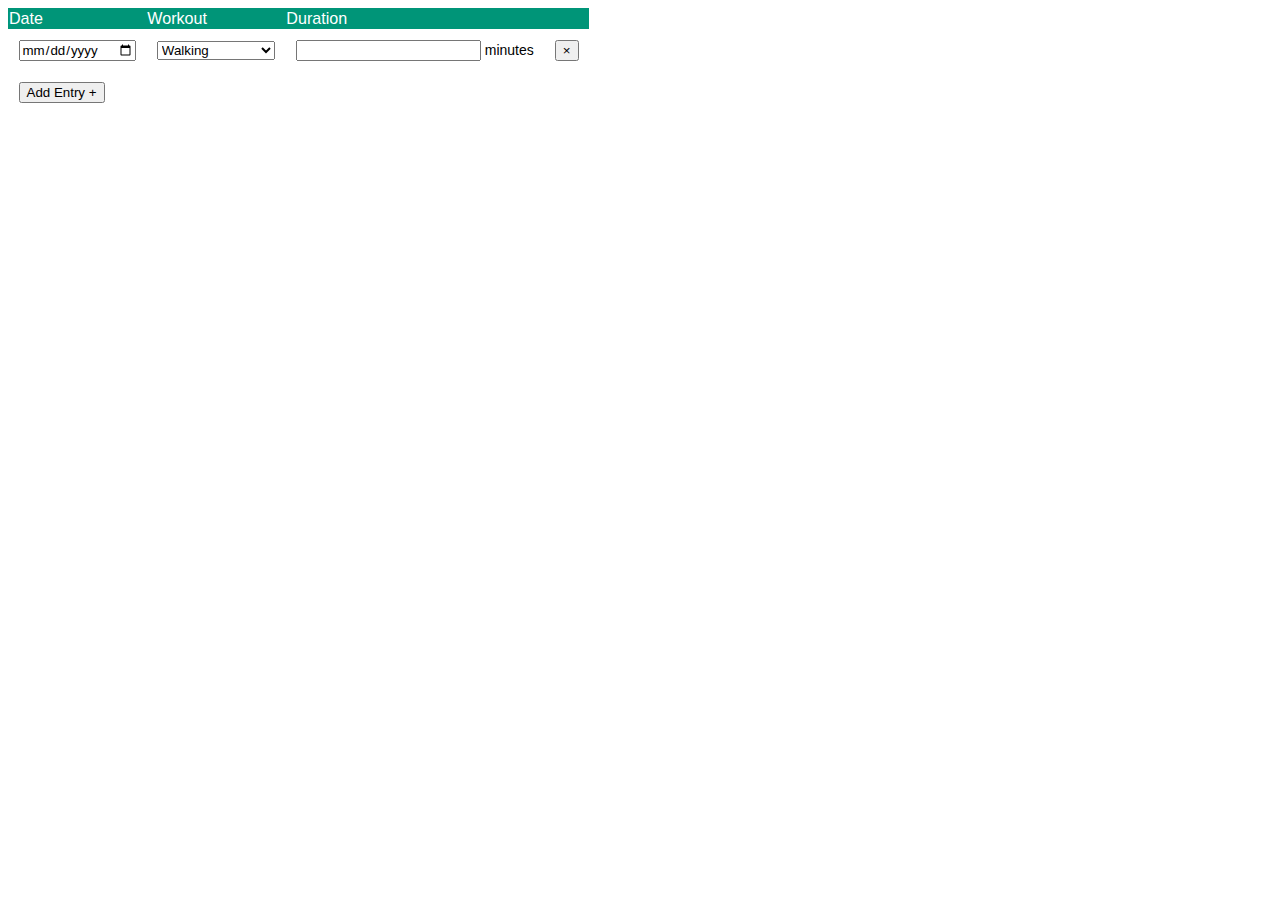
==== index.html @ 2f27e467 "Add basic structure to HTML and style" ====
<!DOCTYPE html>
<html lang="en">
<head>
    <meta charset="UTF-8">
    <meta name="viewport" content="width=device-width, initial-scale=1.0">
    <title>Workout Tracker</title>
    <link rel="stylesheet" href="style.css">
    <script src="app.js" type="module"></script>
</head>
<body>
    <div id="app">
        <table class="tracker">
            <thead>
                <tr>
                    <th>Date</th>
                    <th>Workout</th>
                    <th>Duration</th>
                    <th></th>
                </tr>
            </thead>

            <tbody class="entries">
                <tr class="tracker-row">
                    <td>
                        <input type="date" class="tracker-date">
                    </td>
                    <td>
                        <select class="trakcer-workout">
                            <option value="walking">Walking</option>
                            <option value="running">Running</option>
                            <option value="outdoor-cycling">Outdoor Cycling</option>
                            <option value="indoor-cycling">Indoor Cycling</option>
                            <option value="swimming">Swimming</option>
                            <option value="yoga">Yoga</option>
                        </select>
                    </td>
                    <td>
                        <input type="number" class="tracker-duration">
                        <span class="tracker-text">minutes</span>
                    </td>
                    <td>
                        <button type="button" class="tracker-button">&times;</button>
                    </td>
                </tr>
            </tbody>

            <tbody>
                <tr class="tracker-row tracker-row-add">
                    <td colspan="4">
                        <button type="button" class="tracker-add">Add Entry &plus;</button>
                    </td>
                </tr>
            </tbody>
        </table>
    </div>
</body>
</html>
---- style.css ----
.tracker {
    font-size: 14px;
    border-collapse: collapse;
}

.tracker,
.tracker * {
    font-family: sans-serif;
}

.tracker th {
    font-size: 1.15em;
    text-align: left;
    font-weight: normal;
    color: #ffffff;
    background: #009578;
}

.tracker .th,
.tracker td {
    padding: 0.75em;
}
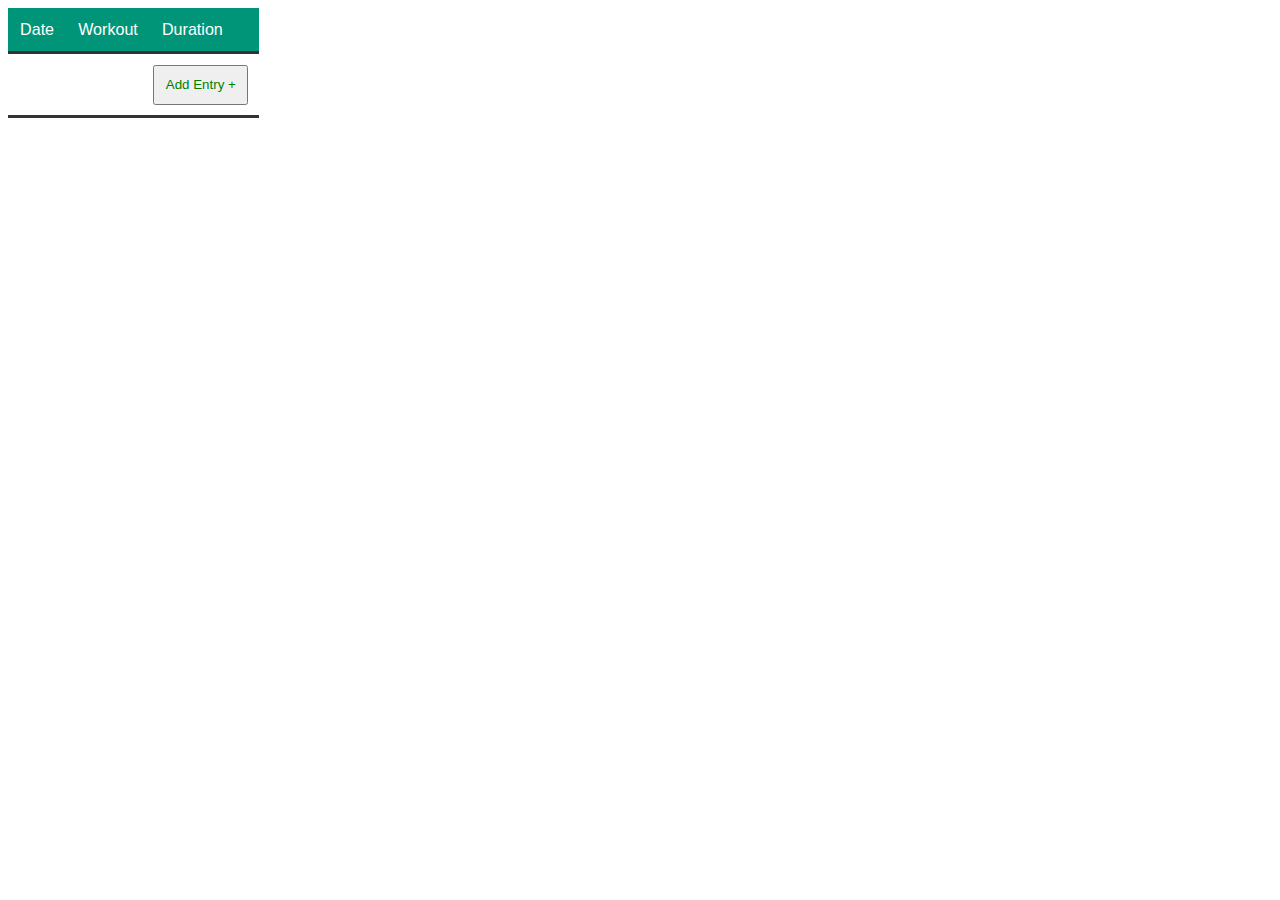
==== commit ac4c30bd: "Add javascript functionality" ====
--- a/index.html
+++ b/index.html
@@ -9,7 +9,7 @@
 </head>
 <body>
     <div id="app">
-        <table class="tracker">
+        <!-- <table class="tracker">
             <thead>
                 <tr>
                     <th>Date</th>
@@ -19,13 +19,13 @@
                 </tr>
             </thead>
 
-            <tbody class="entries">
+            <tbody class="tracker-entries">
                 <tr class="tracker-row">
                     <td>
                         <input type="date" class="tracker-date">
                     </td>
                     <td>
-                        <select class="trakcer-workout">
+                        <select class="tracker-workout">
                             <option value="walking">Walking</option>
                             <option value="running">Running</option>
                             <option value="outdoor-cycling">Outdoor Cycling</option>
@@ -39,7 +39,7 @@
                         <span class="tracker-text">minutes</span>
                     </td>
                     <td>
-                        <button type="button" class="tracker-button">&times;</button>
+                        <button type="button" class="tracker-delete">&times;</button>
                     </td>
                 </tr>
             </tbody>
@@ -51,7 +51,7 @@
                     </td>
                 </tr>
             </tbody>
-        </table>
+        </table> -->
     </div>
 </body>
 </html>--- a/style.css
+++ b/style.css
@@ -16,7 +16,72 @@
     background: #009578;
 }
 
-.tracker .th,
+.tracker th,
 .tracker td {
     padding: 0.75em;
+}
+
+.tracker-entries .tracker-row {
+    background: #eeeeee;
+}
+
+.tracker-entries .tracker-row:nth-child(odd) {
+    background: #dddddd;
+}
+
+.tracker-date,
+.tracker-workout,
+.tracker-duration {
+    display: inline-block;
+    box-sizing: border-box;
+    font-size: 1em;
+    height: 2.5em;
+    padding: 0.5em 0;
+    border: none;
+    outline: none;
+    background: none;
+}
+
+.tracker-duration {
+    width: 5em;
+    text-align: right;
+}
+
+.tracker-delete {
+    display: flex;
+    align-items: center;
+    justify-content: center;
+    background: none;
+    border: none;
+    border-radius: 50%;
+    outline: none;
+    color: red;
+    font-size: 1.5em;
+    margin-left: 0.5em;
+    cursor: pointer;
+}
+
+.tracker-delete:hover {
+    background: rgba(0, 0, 0, 0.1);
+}
+
+.tracker-row-add {
+    border-top: 3px solid #333333;
+    border-bottom: 3px solid #333333;
+    background: #ffffff;
+}
+
+.tracker-row-add td {
+    text-align: right;
+}
+
+.tracker-add {
+    display: inline-block;
+    padding: 0.8em;
+    color: green;
+    cursor: pointer;
+}
+
+.tracker-add:hover {
+    background: rgba(0, 0, 0, 0.1);
 }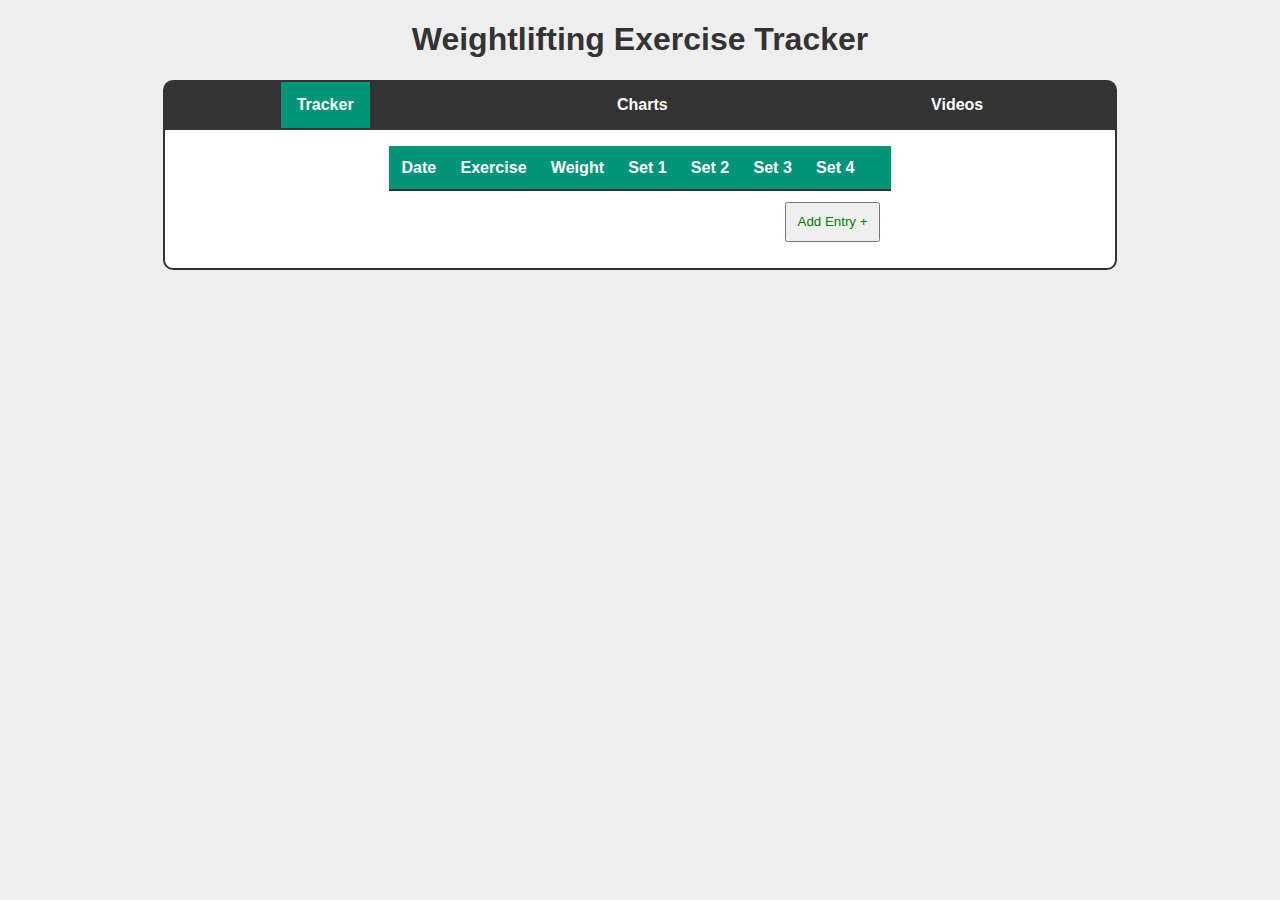
==== commit 11208777: "Correct the title" ====
--- a/index.html
+++ b/index.html
@@ -3,55 +3,71 @@
 <head>
     <meta charset="UTF-8">
     <meta name="viewport" content="width=device-width, initial-scale=1.0">
-    <title>Workout Tracker</title>
+    <title>Weightlifting Exercise Tracker</title>
     <link rel="stylesheet" href="style.css">
     <script src="app.js" type="module"></script>
 </head>
 <body>
-    <div id="app">
-        <!-- <table class="tracker">
-            <thead>
-                <tr>
-                    <th>Date</th>
-                    <th>Workout</th>
-                    <th>Duration</th>
-                    <th></th>
-                </tr>
-            </thead>
+    <header>
+        <h1>Weightlifting Exercise Tracker</h1>
+    </header>
 
-            <tbody class="tracker-entries">
-                <tr class="tracker-row">
-                    <td>
-                        <input type="date" class="tracker-date">
-                    </td>
-                    <td>
-                        <select class="tracker-workout">
-                            <option value="walking">Walking</option>
-                            <option value="running">Running</option>
-                            <option value="outdoor-cycling">Outdoor Cycling</option>
-                            <option value="indoor-cycling">Indoor Cycling</option>
-                            <option value="swimming">Swimming</option>
-                            <option value="yoga">Yoga</option>
-                        </select>
-                    </td>
-                    <td>
-                        <input type="number" class="tracker-duration">
-                        <span class="tracker-text">minutes</span>
-                    </td>
-                    <td>
-                        <button type="button" class="tracker-delete">&times;</button>
-                    </td>
-                </tr>
-            </tbody>
+    <main>
+        <nav>
+            <ul>
+                <li><a class="active" href="index.html">Tracker</a></li>
+                <li><a href="charts.html">Charts</a></li>
+                <li><a href="videos.html">Videos</a></li>
+            </ul>
+        </nav>
+    
+        <div id="app">
+            <!-- <table class="tracker">
+                <thead>
+                    <tr>
+                        <th>Date</th>
+                        <th>Workout</th>
+                        <th>Duration</th>
+                        <th></th>
+                    </tr>
+                </thead>
+    
+                <tbody class="tracker-entries">
+                    <tr class="tracker-row">
+                        <td>
+                            <input type="date" class="tracker-date">
+                        </td>
+                        <td>
+                            <select class="tracker-workout">
+                                <option value="walking">Walking</option>
+                                <option value="running">Running</option>
+                                <option value="outdoor-cycling">Outdoor Cycling</option>
+                                <option value="indoor-cycling">Indoor Cycling</option>
+                                <option value="swimming">Swimming</option>
+                                <option value="yoga">Yoga</option>
+                            </select>
+                        </td>
+                        <td>
+                            <input type="number" class="tracker-duration">
+                            <span class="tracker-text">minutes</span>
+                        </td>
+                        <td>
+                            <button type="button" class="tracker-delete">&times;</button>
+                        </td>
+                    </tr>
+                </tbody>
+    
+                <tbody>
+                    <tr class="tracker-row tracker-row-add">
+                        <td colspan="4">
+                            <button type="button" class="tracker-add">Add Entry &plus;</button>
+                        </td>
+                    </tr>
+                </tbody>
+            </table> -->
+        </div>    
+    </main>
 
-            <tbody>
-                <tr class="tracker-row tracker-row-add">
-                    <td colspan="4">
-                        <button type="button" class="tracker-add">Add Entry &plus;</button>
-                    </td>
-                </tr>
-            </tbody>
-        </table> -->
-    </div>
+    
 </body>
 </html>--- a/style.css
+++ b/style.css
@@ -14,6 +14,7 @@
     font-weight: normal;
     color: #ffffff;
     background: #009578;
+    font-weight: bold;
 }
 
 .tracker th,
@@ -31,7 +32,11 @@
 
 .tracker-date,
 .tracker-workout,
-.tracker-duration {
+.tracker-weight,
+.tracker-set1,
+.tracker-set2,
+.tracker-set3,
+.tracker-set4 {
     display: inline-block;
     box-sizing: border-box;
     font-size: 1em;
@@ -42,9 +47,13 @@
     background: none;
 }
 
-.tracker-duration {
-    width: 5em;
-    text-align: right;
+.tracker-weight,
+.tracker-set1,
+.tracker-set2,
+.tracker-set3,
+.tracker-set4 {
+    width: 3em;
+    text-align: left;
 }
 
 .tracker-delete {
@@ -66,9 +75,9 @@
 }
 
 .tracker-row-add {
-    border-top: 3px solid #333333;
-    border-bottom: 3px solid #333333;
-    background: #ffffff;
+    border-top: 2px solid #333333;
+    /*border-bottom: 2px solid #333333;*/
+    background-color: white;
 }
 
 .tracker-row-add td {
@@ -84,4 +93,79 @@
 
 .tracker-add:hover {
     background: rgba(0, 0, 0, 0.1);
-}+    border-radius: 5px;
+}
+
+ul {
+    list-style-type: none;
+    margin: 0;
+    padding: 0;
+    overflow: hidden;
+    background-color: #333;
+    border-top-left-radius: 6px;
+    border-top-right-radius: 6px;
+    display: flex;
+    justify-content: center;
+}
+
+li a {
+    display: inline-block;
+    color: white;
+    text-align: center;
+    padding: 14px 16px;
+    text-decoration: none;
+    margin: auto;
+}
+
+li {
+    display: inline-block;
+    font-family: sans-serif;
+    margin: auto;
+    
+    font-weight: bold;
+}
+
+li a:hover {
+    background-color: #009578;
+  }
+
+main {
+    width: 950px;
+    margin: auto;
+    border: #333 2px solid;
+    border-radius: 10px;
+    padding-bottom: 1em;
+    background-color: white;
+}
+
+table {
+    margin: auto;
+    border-radius: 10px;
+}
+
+nav {
+    margin-bottom: 1em;
+    border-bottom: #333 2px solid;
+}
+
+h1,
+h2 {
+    font-family: sans-serif;
+    text-align: center;
+    color: #333;
+}
+
+body {
+    background-color: #eee;
+}
+
+.active {
+    background-color: #009578;
+}
+
+iframe {
+    display: block;
+    margin: auto;
+    border-radius: 10px;
+    border: #333 2px solid;
+}
